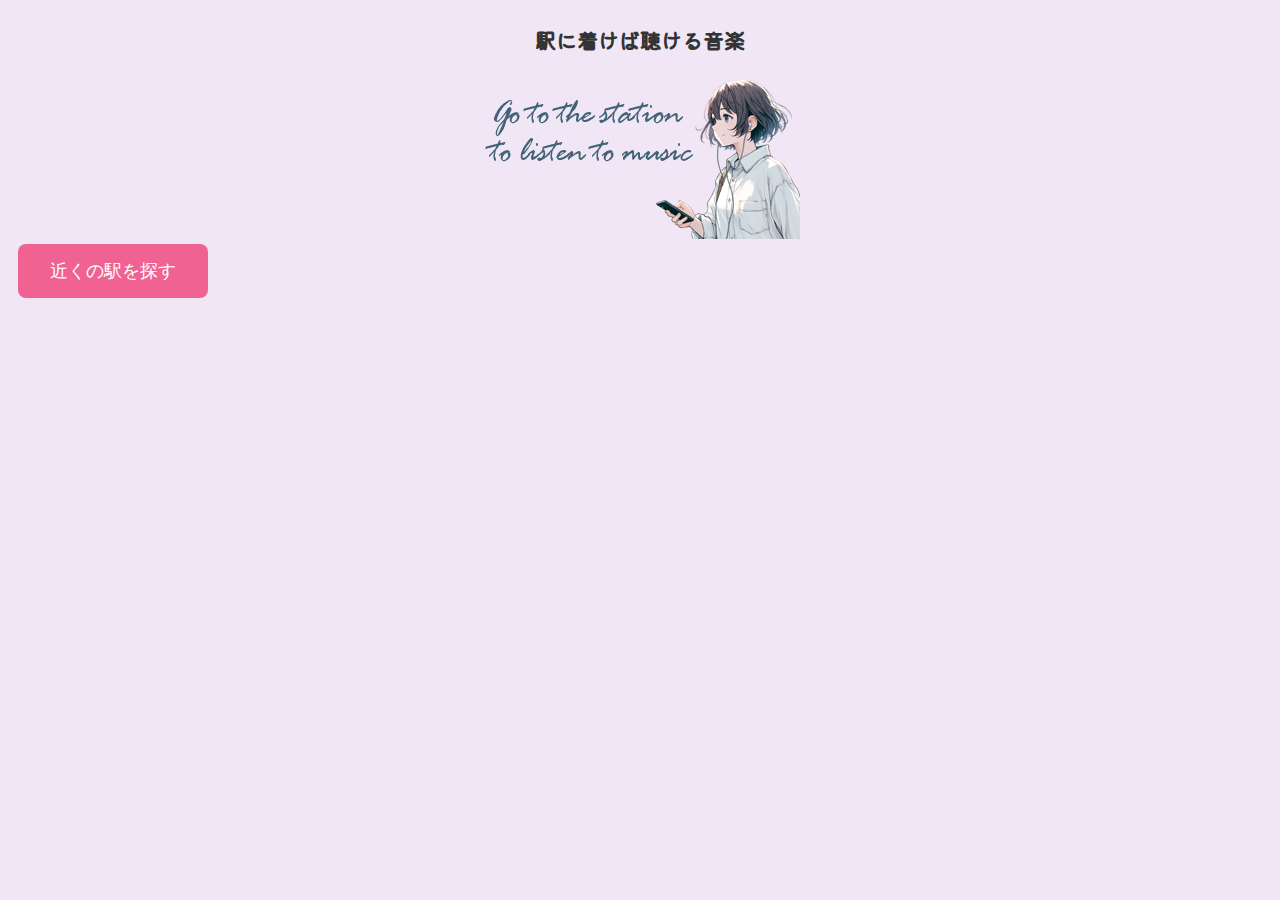
==== eki.html @ 73556c24 "駅だけで聴ける音楽です" ====
<!DOCTYPE html>
<html lang="ja">
<head>
<!-- Google Tag Manager -->
<script>(function(w,d,s,l,i){w[l]=w[l]||[];w[l].push({'gtm.start':
new Date().getTime(),event:'gtm.js'});var f=d.getElementsByTagName(s)[0],
j=d.createElement(s),dl=l!='dataLayer'?'&l='+l:'';j.async=true;j.src=
'https://www.googletagmanager.com/gtm.js?id='+i+dl;f.parentNode.insertBefore(j,f);
})(window,document,'script','dataLayer','GTM-PDKVP2');</script>
<!-- End Google Tag Manager -->

    <meta charset="UTF-8">
    <title>音声ARのWebアプリ</title>
    <meta name="viewport" content="width=device-width, initial-scale=1.0">
    <link href="https://fonts.googleapis.com/css2?family=Kiwi+Maru:wght@300;400;500&display=swap" rel="stylesheet">
    <style>
body {
    font-family: 'Kiwi Maru', serif;
    background-color: #f0e6f6; /* 薄い紫 */
    color: #333;
    padding: 0px 10px 0px 10px;
}

button {
    background-color: #f06292; /* 明るいピンク */
    color: white;
    padding: 15px 32px;
    border: none;
    border-radius: 8px;
    cursor: pointer;
    font-size: 18px;
    margin-bottom: 10px;
    transition: background-color 0.3s;
}

button:hover {
    background-color: #e91e63; /* 濃いピンク */
}

input[type="checkbox"] {
    display: inline-block; /* チェックボックスを表示する */
}

input[type="checkbox"]:checked + label {
    background-color: #ffee58; /* 濃い黄色 */
}

#selectedStation, #positions, #stations, input[type="checkbox"] + label {
    background-color: transparent; /* 背景色を透明に */
    padding: 5px; /* パディングを適用してコンテンツが詰まらないように */
    margin-bottom: 5px; /* マージンを維持して間隔を保ちます */
    border-radius: 0; /* 角丸を無しに */
    font-size: 14px; /* フォントサイズを適用します */
    display: block; /* チェックボックス+ラベルをブロックとして表示 */
    cursor: pointer; /* ポインタを指に */
}

h1 {
    text-align: center;
    font-size: 16pt;
    padding: 10px;
}
    </style>
</head>
<body>
    <h1>駅に着けば聴ける音楽</h1>
    <div align="center"><img src="018.png"></div>
    <button id="getLocation">近くの駅を探す</button>
    <div id="positions"></div> <!-- 緯度経度のリストを表示するためのコンテナ -->
    <div id="stations"></div>
    <div id="selectedStation"></div>
    <button id="startNavigation" style="display:none;">駅に向かう</button>
    <audio id="audio" src="music.mp3" controls style="display:none;"></audio>
    <script src="app.js"></script>
</body>
</html>
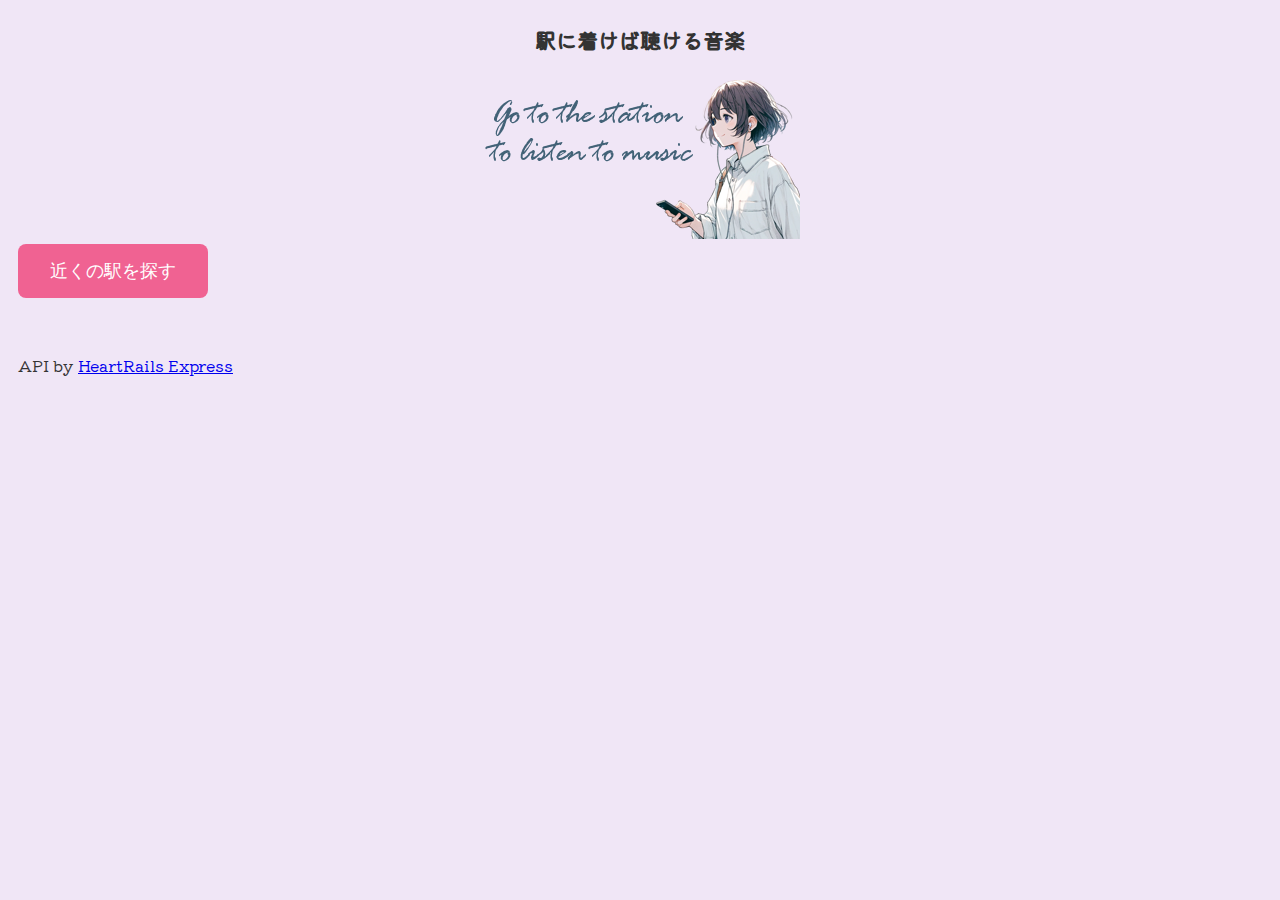
==== commit 88efcc6b: "★ステーション（駅だけで聴ける音楽）＋app.js" ====
--- a/eki.html
+++ b/eki.html
@@ -72,5 +72,6 @@
     <button id="startNavigation" style="display:none;">駅に向かう</button>
     <audio id="audio" src="music.mp3" controls style="display:none;"></audio>
     <script src="app.js"></script>
+    <div>API by <a href="https://express.heartrails.com/api.html">HeartRails Express</a></div>
 </body>
 </html>
